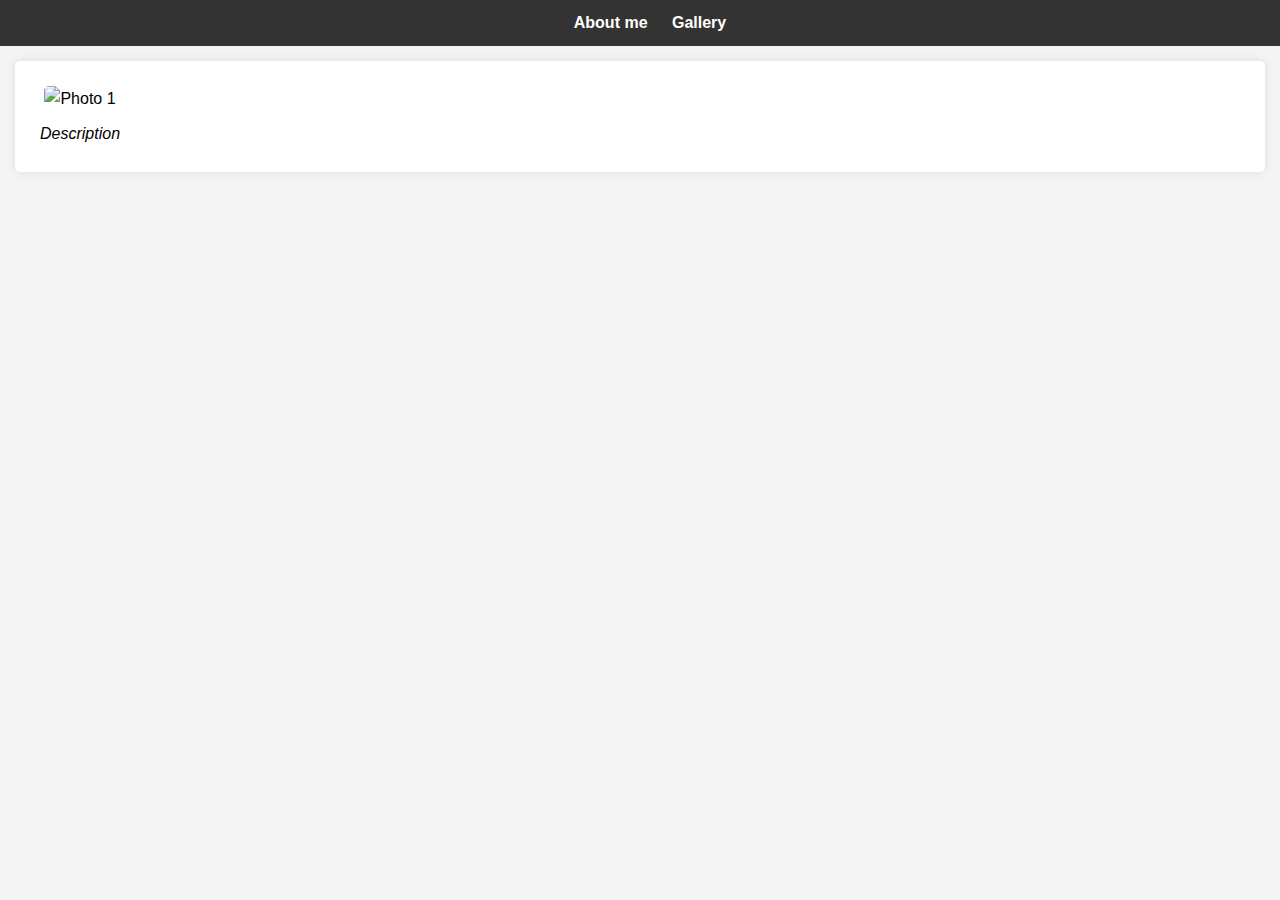
==== gallery.html @ 65fa24b6 "init" ====
<!DOCTYPE html>
<html lang="en">
<head>
    <meta charset="UTF-8">
    <meta http-equiv="X-UA-Compatible" content="IE=edge">
    <meta name="viewport" content="width=device-width, initial-scale=1.0">
    <link rel="stylesheet" href="styles.css">
    <title>Gallery</title>
</head>
<body>
    <header>
        <nav>
            <ul>
                <li><a href="index.html">About me</a></li>
                <li><a href="gallery.html">Gallery</a></li>
            </ul>
        </nav>
    </header>
    <main>
        <section class="gallery">
            <figure>
                <img src="images/photo1.jpg" alt="Photo 1">
                <figcaption>Description</figcaption>
            </figure>
        </section>
    </main>
</body>
</html>
---- styles.css ----
/* Общие стили */
body {
    font-family: 'Arial', sans-serif;
    line-height: 1.6;
    background-color: #f4f4f4;
    padding: 0;
    margin: 0;
}

header {
    background: #333;
    color: #fff;
    padding: 10px 0;
}

header nav ul {
    padding: 0;
    margin: 0;
    list-style: none;
    text-align: center;
}

header nav ul li {
    display: inline;
    margin-left: 20px;
}

header nav ul li a {
    color: #fff;
    text-decoration: none;
    font-weight: bold;
}

main {
    margin: 15px;
}

.about-me, .gallery {
    background-color: #fff;
    padding: 15px;
    border-radius: 5px;
    box-shadow: 0 0 10px rgba(0, 0, 0, 0.1);
}

.profile-photo {
    max-width: 200px;
    margin: 10px 0;
    border-radius: 50%;
    animation: fadeIn 2s;
}

.gallery figure {
    display: inline-block;
    margin: 10px;
    text-align: center;
    animation: fadeIn 2s;
}

.gallery img {
    max-width: 150px;
    border-radius: 5px;
}

.gallery figcaption {
    margin-top: 10px;
    font-style: italic;
}

@keyframes fadeIn {
    from {
        opacity: 0;
    }
    to {
        opacity: 1;
    }
}
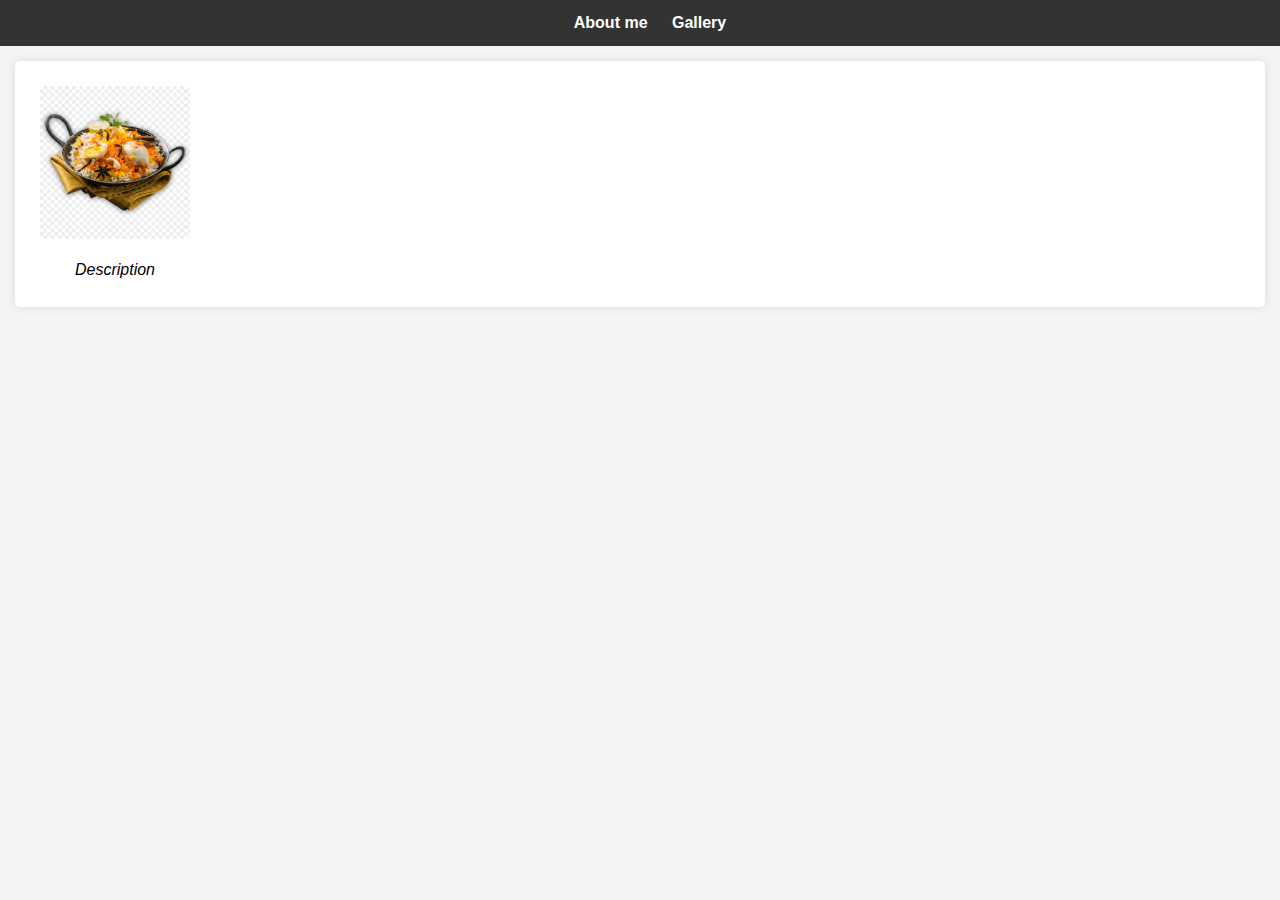
==== commit 84284f83: "changed images to .png" ====
--- a/gallery.html
+++ b/gallery.html
@@ -19,7 +19,7 @@
     <main>
         <section class="gallery">
             <figure>
-                <img src="images/photo1.jpg" alt="Photo 1">
+                <img src="images/photo1.png" alt="Photo 1">
                 <figcaption>Description</figcaption>
             </figure>
         </section>
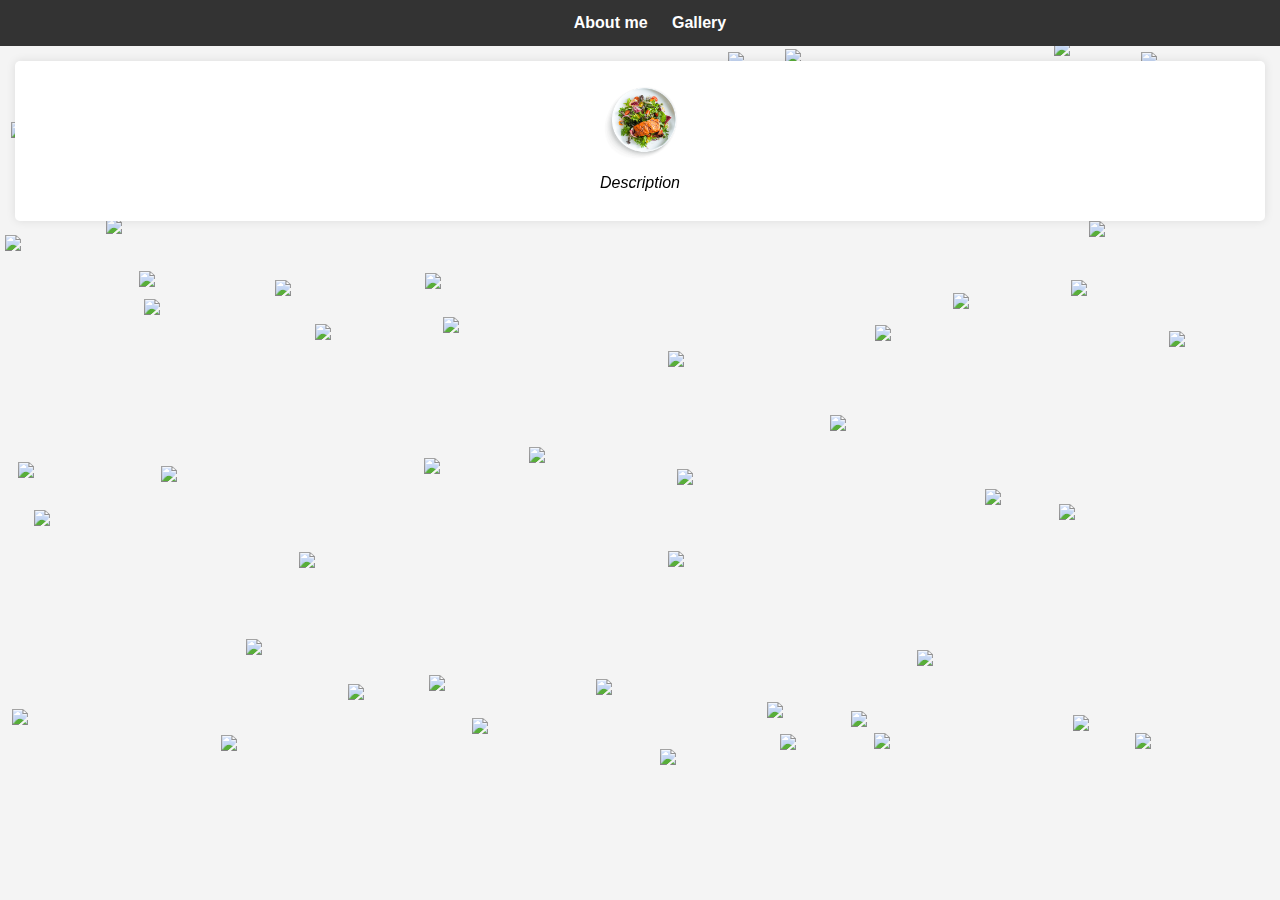
==== commit d7e5af3a: "new cat" ====
--- a/gallery.html
+++ b/gallery.html
@@ -19,10 +19,12 @@
     <main>
         <section class="gallery">
             <figure>
-                <img src="images/photo1.png" alt="Photo 1">
+                <img src="images/photo1.png" alt="Photo 1" class="photo">
                 <figcaption>Description</figcaption>
             </figure>
         </section>
     </main>
+    <div id="cat-container"></div>
+    <script src="scripts.js"></script>
 </body>
 </html>
--- a/styles.css
+++ b/styles.css
@@ -1,16 +1,50 @@
-/* Общие стили */
 body {
     font-family: 'Arial', sans-serif;
     line-height: 1.6;
     background-color: #f4f4f4;
     padding: 0;
     margin: 0;
+    overflow: hidden;
+    height: 100%;
+    position: relative;
 }
 
 header {
     background: #333;
     color: #fff;
     padding: 10px 0;
+}
+
+#cat-container {
+    position: fixed;
+    top: 0;
+    left: 0;
+    right: 0;
+    bottom: 0;
+    pointer-events: none; /* Make it non-interactive */
+    z-index: -1; /* Put it behind other content */
+}
+
+.cat {
+    position: absolute;
+    pointer-events: auto; /* Make only the cats clickable */
+    width: 100px; /* Set a default width */
+    height: auto;
+    will-change: transform, bottom; /* Optimize for animation */
+    animation: float ease-in-out infinite alternate;
+}
+
+/* Example floating animation */
+@keyframes float {
+    from { transform: translateY(0px); }
+    to { transform: translateY(-15px); }
+}
+
+
+/* Animation for the falling effect */
+@keyframes fall {
+    0% { transform: translateY(0); }
+    100% { transform: translateY(100vh); }
 }
 
 header nav ul {
@@ -33,6 +67,7 @@
 
 main {
     margin: 15px;
+    text-align: center;
 }
 
 .about-me, .gallery {
@@ -43,8 +78,18 @@
 }
 
 .profile-photo {
-    max-width: 200px;
-    margin: 10px 0;
+    width: 50%;
+    margin-left: auto;
+    margin-right: auto;
+    border-radius: 50%;
+    animation: fadeIn 2s;
+}
+
+.photo {
+    display: block;
+    margin-left: auto;
+    margin-right: auto;
+    width: 50%;
     border-radius: 50%;
     animation: fadeIn 2s;
 }
